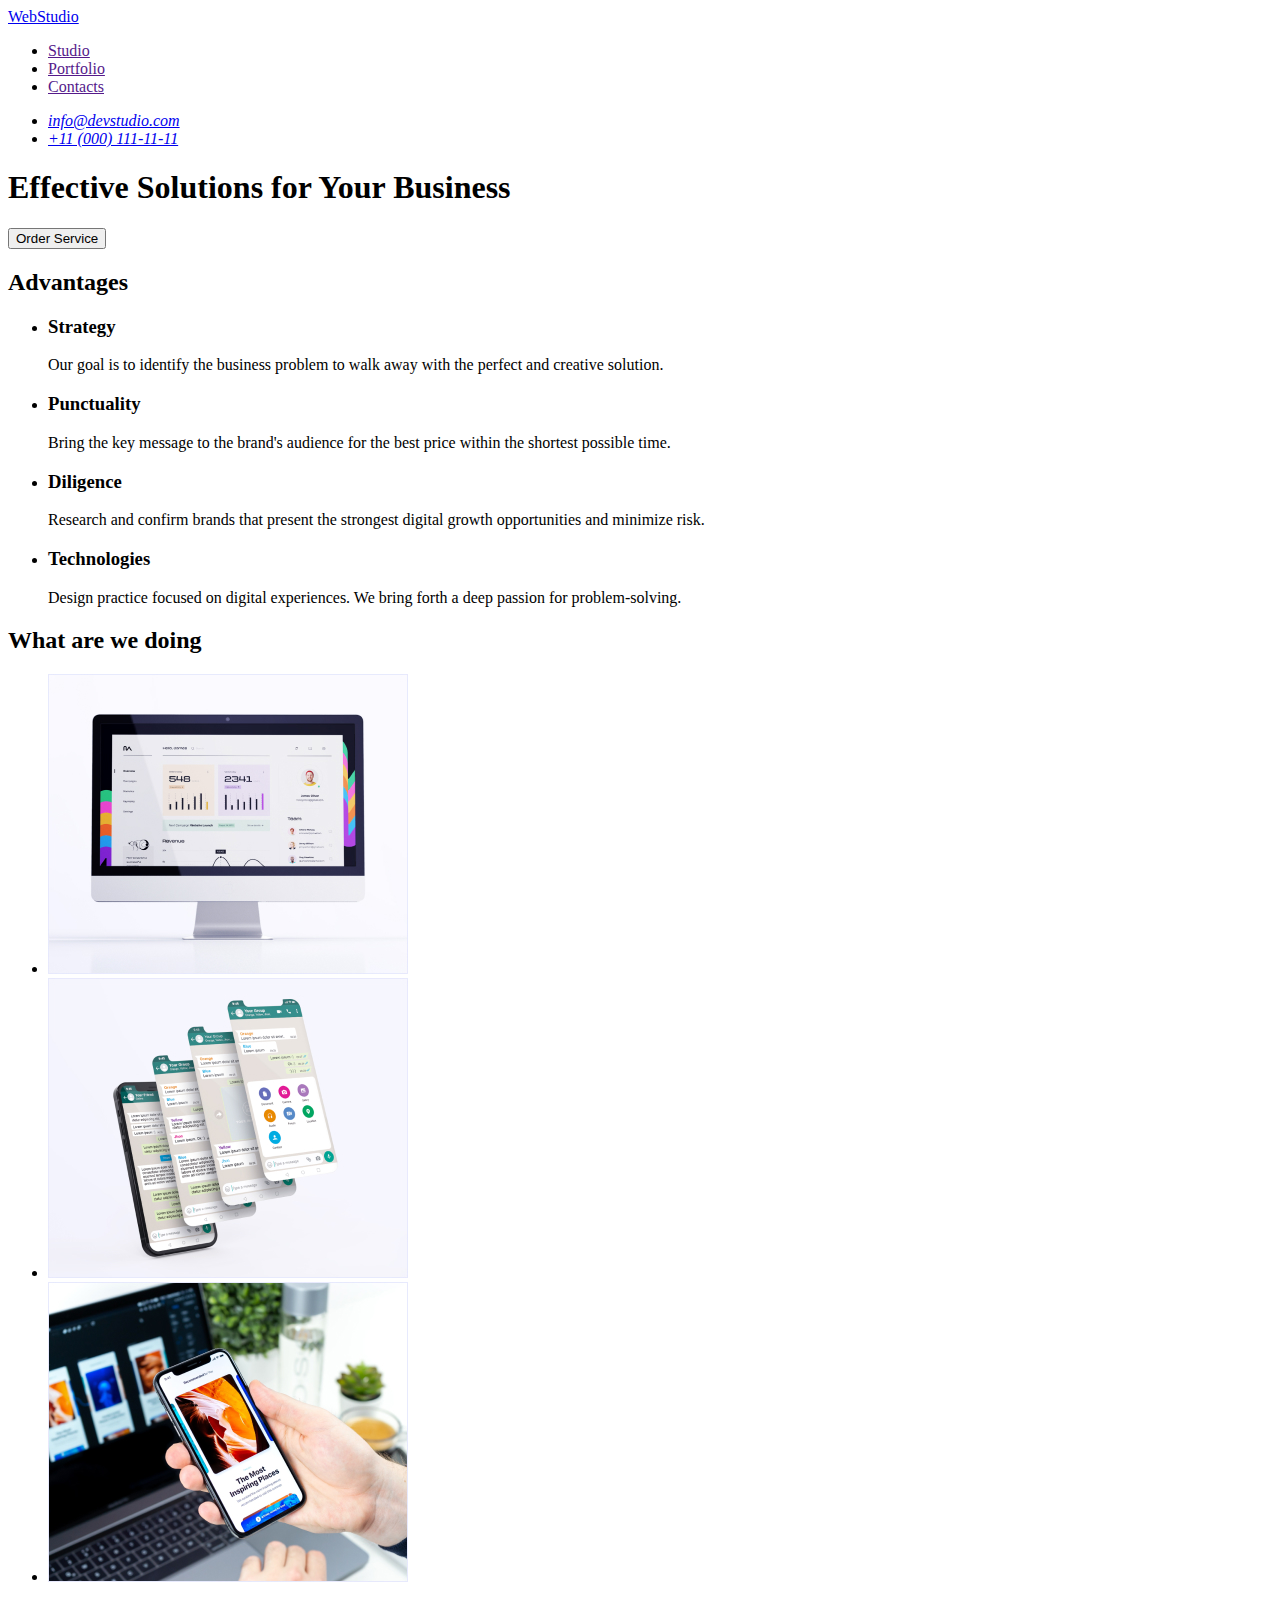
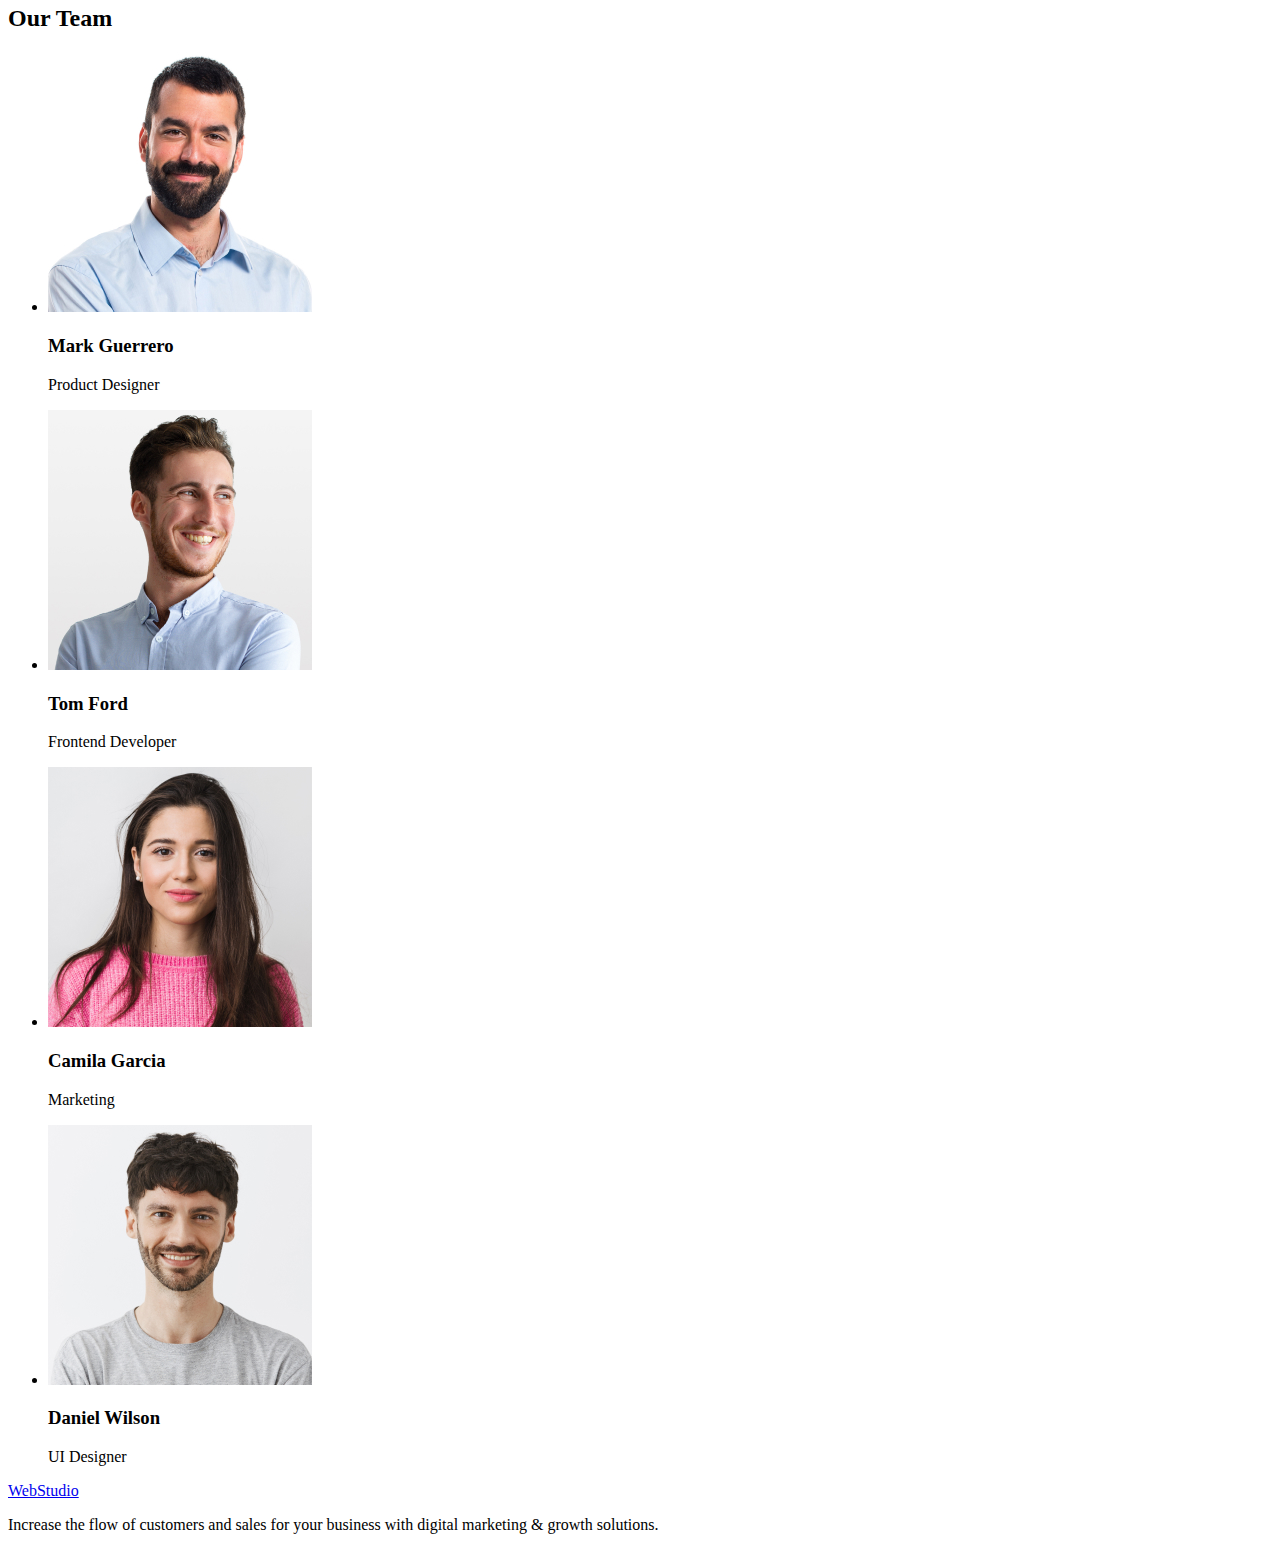
==== index.html @ 90d5c624 "Initial commit" ====
<!DOCTYPE html>
<html lang="en">

<head>
    <meta charset="UTF-8" />
    <meta name="viewport" content="width=device-width, initial-scale=1.0" />
    <title>WebStudio</title>
</head>

<body>
    <header>
        <nav>
                <a href="./index.html">WebStudio</a>
            <ul>
                <li><a href="">Studio</a></li>
                <li><a href="">Portfolio</a></li>
                <li><a href="">Contacts</a></li>
            </ul>
        </nav>
        <address>
        <ul>
            <li><a href="mailto:info@devstudio.com">
                info@devstudio.com</a></li>
            <li><a href="tel:+110001111111">+11 (000) 111-11-11</a></li>
        </ul>
    </address>
    </header>
    <main>
        <section class="hero">
            <h1>Effective Solutions for Your Business</h1>
            <button type="button">
                Order Service
            </button>
        </section>
        <section class="section-1">
            <h2>Advantages</h2>
            <ul>
                <li>
                    <h3>Strategy</h3>
                    <p>Our goal is to identify the business
                        problem to walk away with the perfect and creative solution.</p>
                </li>
                <li>
                    <h3>Punctuality</h3>
                    <p>Bring the key message to the brand's audience for the best price within the shortest possible
                        time.</p>
                </li>
                <li>
                    <h3>Diligence</h3>
                    <p>Research and confirm brands that present the strongest digital growth opportunities and minimize
                        risk.</p>
                </li>
                <li>
                    <h3>Technologies</h3>
                    <p>Design practice focused on digital experiences. We bring forth a deep passion for
                        problem-solving.</p>
                </li>
            </ul>
        </section>
        <section class="section-2">
            <h2>What are we doing</h2>
            <ul>
                <li><img src="./images/img-1.jpg" alt="pc" width="360"> </li>
                <li><img src="./images/img-2.jpg" alt="mobile" width="360"></li>
                <li><img src="./images/img-3.jpg" alt="notebook" width="360"></li>
            </ul>
        </section>
        <section class="section-3">
            <h2>Our Team</h2>
            <ul>
                <li>
                    <img src="./images/mark-guerrero.jpg" alt="mark guerrero" width="264">
                    <h3>Mark Guerrero</h3>
                    <p>Product Designer</p>
                </li>
                <li>
                    <img src="./images/tom-ford.jpg" alt="tom ford" width="264">
                    <h3>Tom Ford</h3>
                    <p>Frontend Developer</p>
                </li>
                <li>
                    <img src="./images/camila-garcia.jpg" alt="camila garcia" width="264">
                    <h3>Camila Garcia</h3>
                    <p>Marketing</p>
                </li>
                <li>
                    <img src="./images/daniel-wilson.jpg" alt="daniel wilson" width="264">
                    <h3>Daniel Wilson</h3>
                    <p>UI Designer</p>
                </li>
            </ul>
        </section>
    </main>
    <footer>

            <a href="./index.html">WebStudio</a>
        <p>Increase the flow of customers and sales for your business with digital marketing & growth solutions.</p>
    </footer>
</body>

</html>
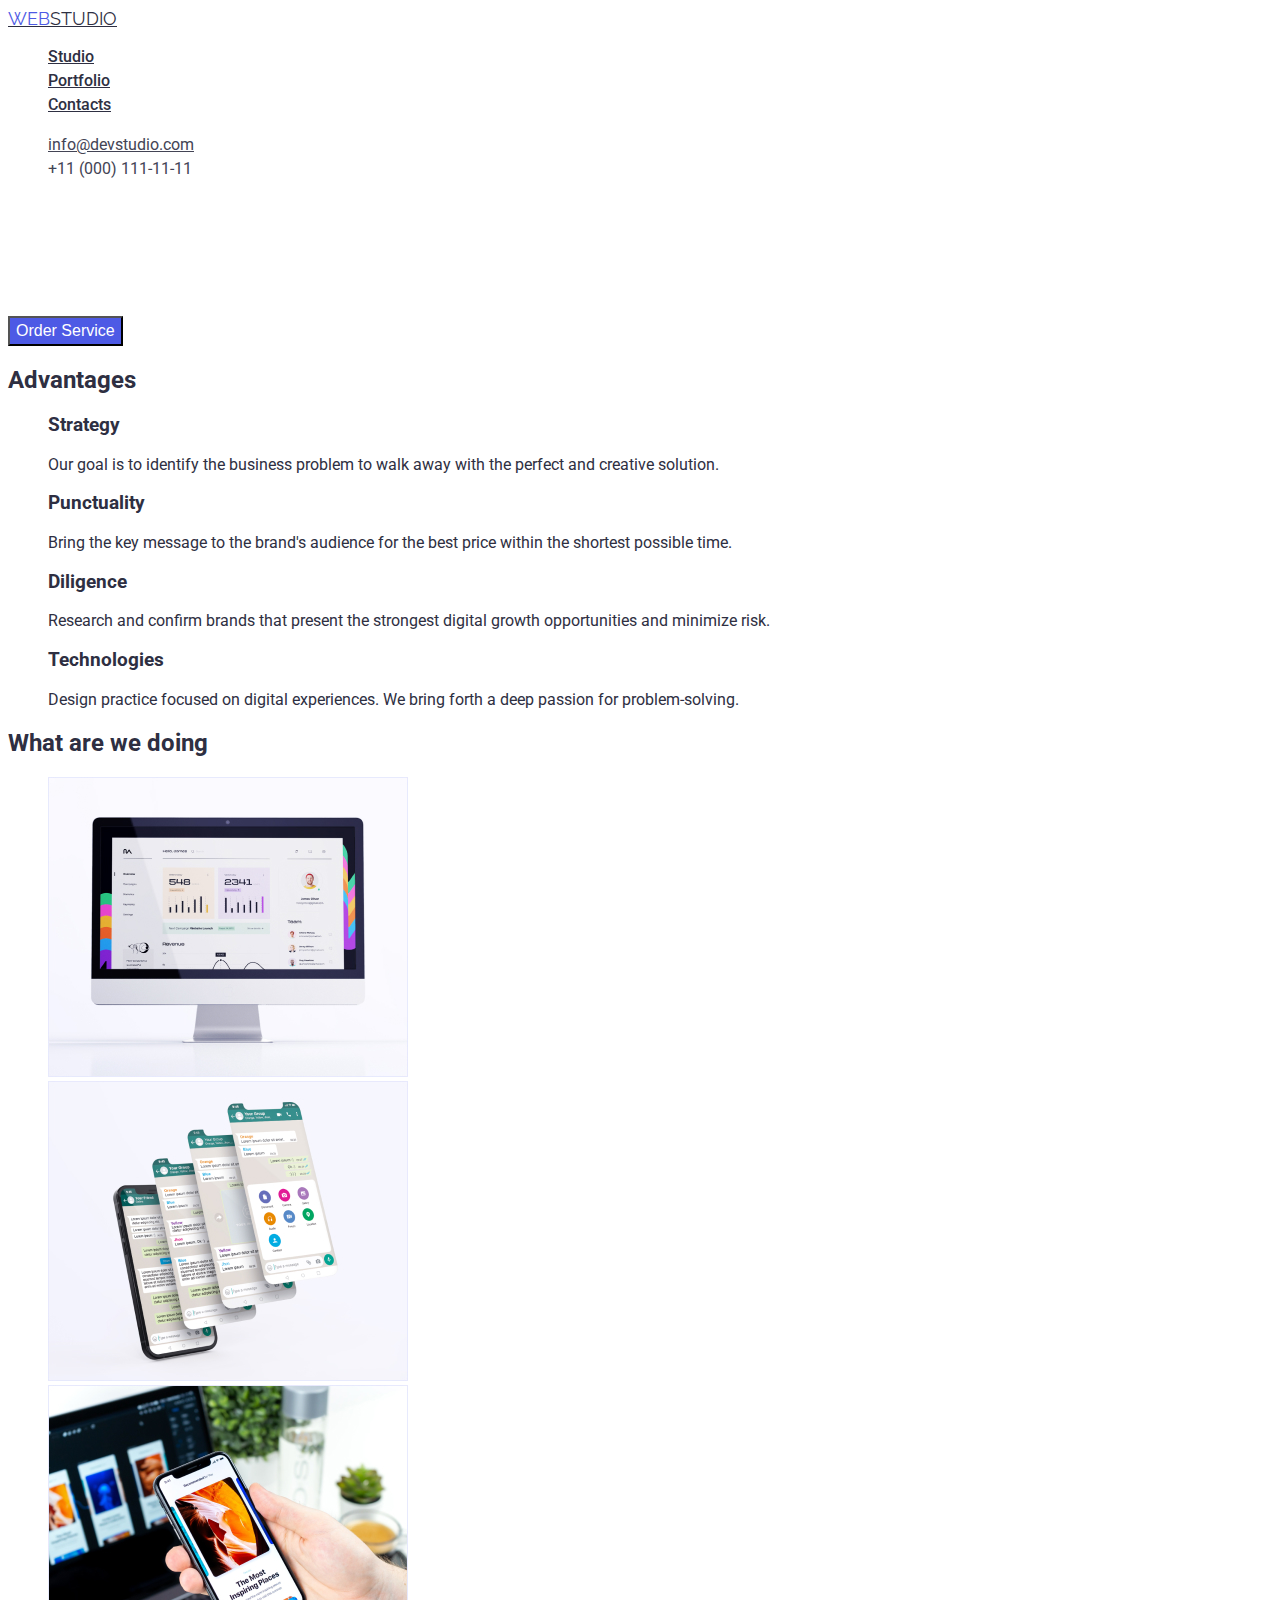
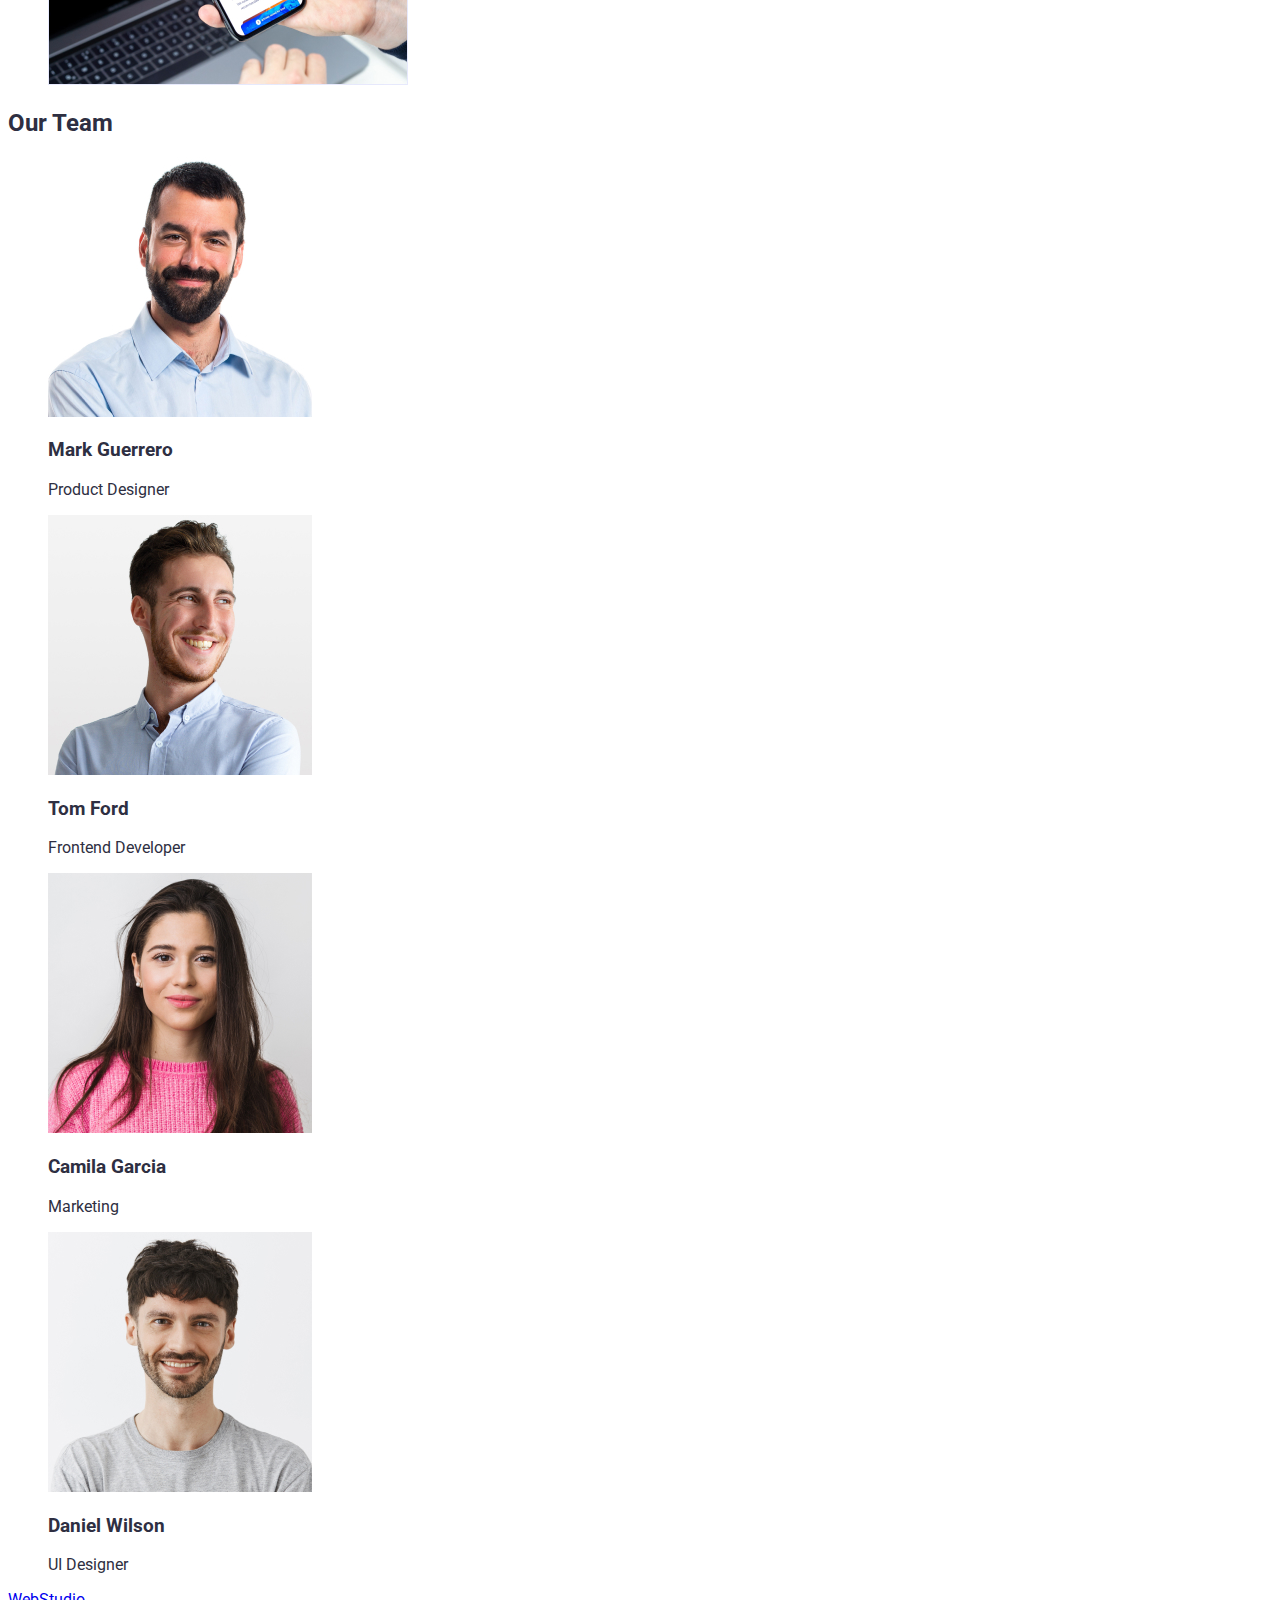
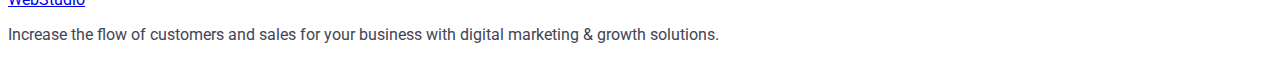
==== commit 26571b73: "update" ====
--- a/index.html
+++ b/index.html
@@ -5,69 +5,75 @@
     <meta charset="UTF-8" />
     <meta name="viewport" content="width=device-width, initial-scale=1.0" />
     <title>WebStudio</title>
+    <link href="https://fonts.googleapis.com/css2?family=Raleway:wght@800&family=Roboto:wght@400;500;700;900&display=swap"
+        rel="stylesheet">
+    <link rel="stylesheet" href="./css/styles.css">
 </head>
-
 <body>
-    <header>
+    <header class="page-header">
         <nav>
-                <a href="./index.html">WebStudio</a>
-            <ul>
-                <li><a href="">Studio</a></li>
-                <li><a href="">Portfolio</a></li>
-                <li><a href="">Contacts</a></li>
+                <a href="./index.html" class="logo"><span class="web-logo">WEB</span>STUDIO</a>
+            <ul class="site-nav list">
+                <li><a href="./index.html" class="nav-link">Studio</a></li>
+                <li><a href="./portfolio.html" class="nav-link">Portfolio</a></li>
+                <li><a href="" class="nav-link">Contacts</a></li>
             </ul>
         </nav>
         <address>
-        <ul>
-            <li><a href="mailto:info@devstudio.com">
+        <ul class="auth-nav list">
+            <li><a href="mailto:info@devstudio.com" class="nav-mail">
                 info@devstudio.com</a></li>
-            <li><a href="tel:+110001111111">+11 (000) 111-11-11</a></li>
+            <li><a href="tel:+110001111111" class="nav-tel">+11 (000) 111-11-11</a></li>
         </ul>
     </address>
     </header>
     <main>
+        <!--Hero-->
         <section class="hero">
-            <h1>Effective Solutions for Your Business</h1>
-            <button type="button">
+            <h1 class="hero-titel">Effective Solutions for Your Business</h1>
+            <button type="button" class="button primary">
                 Order Service
             </button>
         </section>
-        <section class="section-1">
-            <h2>Advantages</h2>
-            <ul>
+        <!--Advantages-->
+        <section class="section">
+            <h2 class="section-titel">Advantages</h2>
+            <ul class="advantages-list list">
                 <li>
-                    <h3>Strategy</h3>
+                    <h3 class="titel">Strategy</h3>
                     <p>Our goal is to identify the business
                         problem to walk away with the perfect and creative solution.</p>
                 </li>
                 <li>
-                    <h3>Punctuality</h3>
+                    <h3 class="titel">Punctuality</h3>
                     <p>Bring the key message to the brand's audience for the best price within the shortest possible
                         time.</p>
                 </li>
                 <li>
-                    <h3>Diligence</h3>
+                    <h3 class="titel">Diligence</h3>
                     <p>Research and confirm brands that present the strongest digital growth opportunities and minimize
                         risk.</p>
                 </li>
                 <li>
-                    <h3>Technologies</h3>
+                    <h3 class="tite">Technologies</h3>
                     <p>Design practice focused on digital experiences. We bring forth a deep passion for
                         problem-solving.</p>
                 </li>
             </ul>
         </section>
-        <section class="section-2">
-            <h2>What are we doing</h2>
-            <ul>
+        <!--Work-->
+        <section class="section">
+            <h2 class="section-titel">What are we doing</h2>
+            <ul class=" list">
                 <li><img src="./images/img-1.jpg" alt="pc" width="360"> </li>
                 <li><img src="./images/img-2.jpg" alt="mobile" width="360"></li>
                 <li><img src="./images/img-3.jpg" alt="notebook" width="360"></li>
             </ul>
         </section>
-        <section class="section-3">
-            <h2>Our Team</h2>
-            <ul>
+        <!--Team-->
+        <section class="section">
+            <h2 class="section-titel">Our Team</h2>
+            <ul class="list">
                 <li>
                     <img src="./images/mark-guerrero.jpg" alt="mark guerrero" width="264">
                     <h3>Mark Guerrero</h3>
--- a/css/styles.css
+++ b/css/styles.css
@@ -0,0 +1,125 @@
+/*цвет основного текста (абзацы) #434455  */
+/*вторичный цвет текста #2E2F42 */
+/*белый текст #E7E9FC */
+/*акцентный цвет синий #4D5AE5 */
+/*белый акцент и фон #FFFFFF */
+/*вторичный цвет фона и лого #F4F4FD */
+
+
+
+:root{
+    --primary-text-color:#434455;
+    --titel-text-color: #2E2F42;
+    --white-text-color: #E7E9FC;
+    --accent-color: #4D5AE5;
+    --white-accent-color: #FFFFFF;
+    --second-white-color:#F4F4FD;
+    --hover-blue-color: #404BBF;
+}
+body {
+    color:var(--primary-text-color);
+    background-color: var(--white-accent-color);
+    font-family: Roboto, sans-serif;
+    
+}
+.list {
+list-style: none;
+color:var(--titel-text-color);
+}
+.logo {
+    color: var(--titel-text-color);
+    font-family: Raleway, sans-serif;
+font-size: 18px;
+    line-height: 21px;
+}
+.web-logo {
+    color: var(--accent-color);
+    
+}
+/*Site nav*/
+.nav-link{
+    color: var(--titel-text-color);
+    font-weight: 500;
+    font-size: 16px;
+    line-height: 24px;
+    
+}
+.nav-link:hover, .nav-link:focus{
+    color: var(--hover-blue-color);
+}
+.nav-mail{
+    color: var(--primary-text-color);
+    font-style: normal;
+    font-weight: 400;
+        font-size: 16px;
+        line-height: 24px;
+    
+}
+.nav-mail:hover, .nav-mail:focus{
+color: var(--hover-blue-color);
+}
+.nav-tel {
+color: var(--primary-text-color);
+font-style: normal;
+text-decoration: none;
+font-weight: 400;
+    font-size: 16px;
+    line-height: 24px;
+}
+button {
+    cursor: pointer;
+}
+
+/*Hero*/
+.hero-titel {
+    color: var(--white-accent-color);
+    font-weight: 700;
+    font-size: 56px;
+    line-height: 60px;
+
+}
+/*Section*/
+.section-titel {
+    color: var(--titel-text-color);
+
+}
+
+/*Advantages*/
+.advantages-list .titel {
+color: var(--titel-text-color);
+}
+.titel {
+    
+}
+
+/*Work*/
+
+
+/*Team*/
+
+/*Button*/
+.button.primary {
+    color: var(--white-accent-color);
+    background-color: var(--accent-color);
+    font-weight: 500;
+        font-size: 16px;
+        line-height: 24px;
+}
+.button{
+    color: var(--accent-color);
+    background-color: var(--second-white-color);
+}
+.button:hover, .button:focus {
+    background-color: var(--hover-blue-color);
+}
+
+/*Portfolio*/
+.button-filter {
+    background-color: var(--white-text-color);
+    color: var(--accent-color);
+}
+.button-filter:hover, .button-filter:focus {
+    background-color: var(--hover-blue-color) ;
+    color: var(--white-accent-color);
+}
+
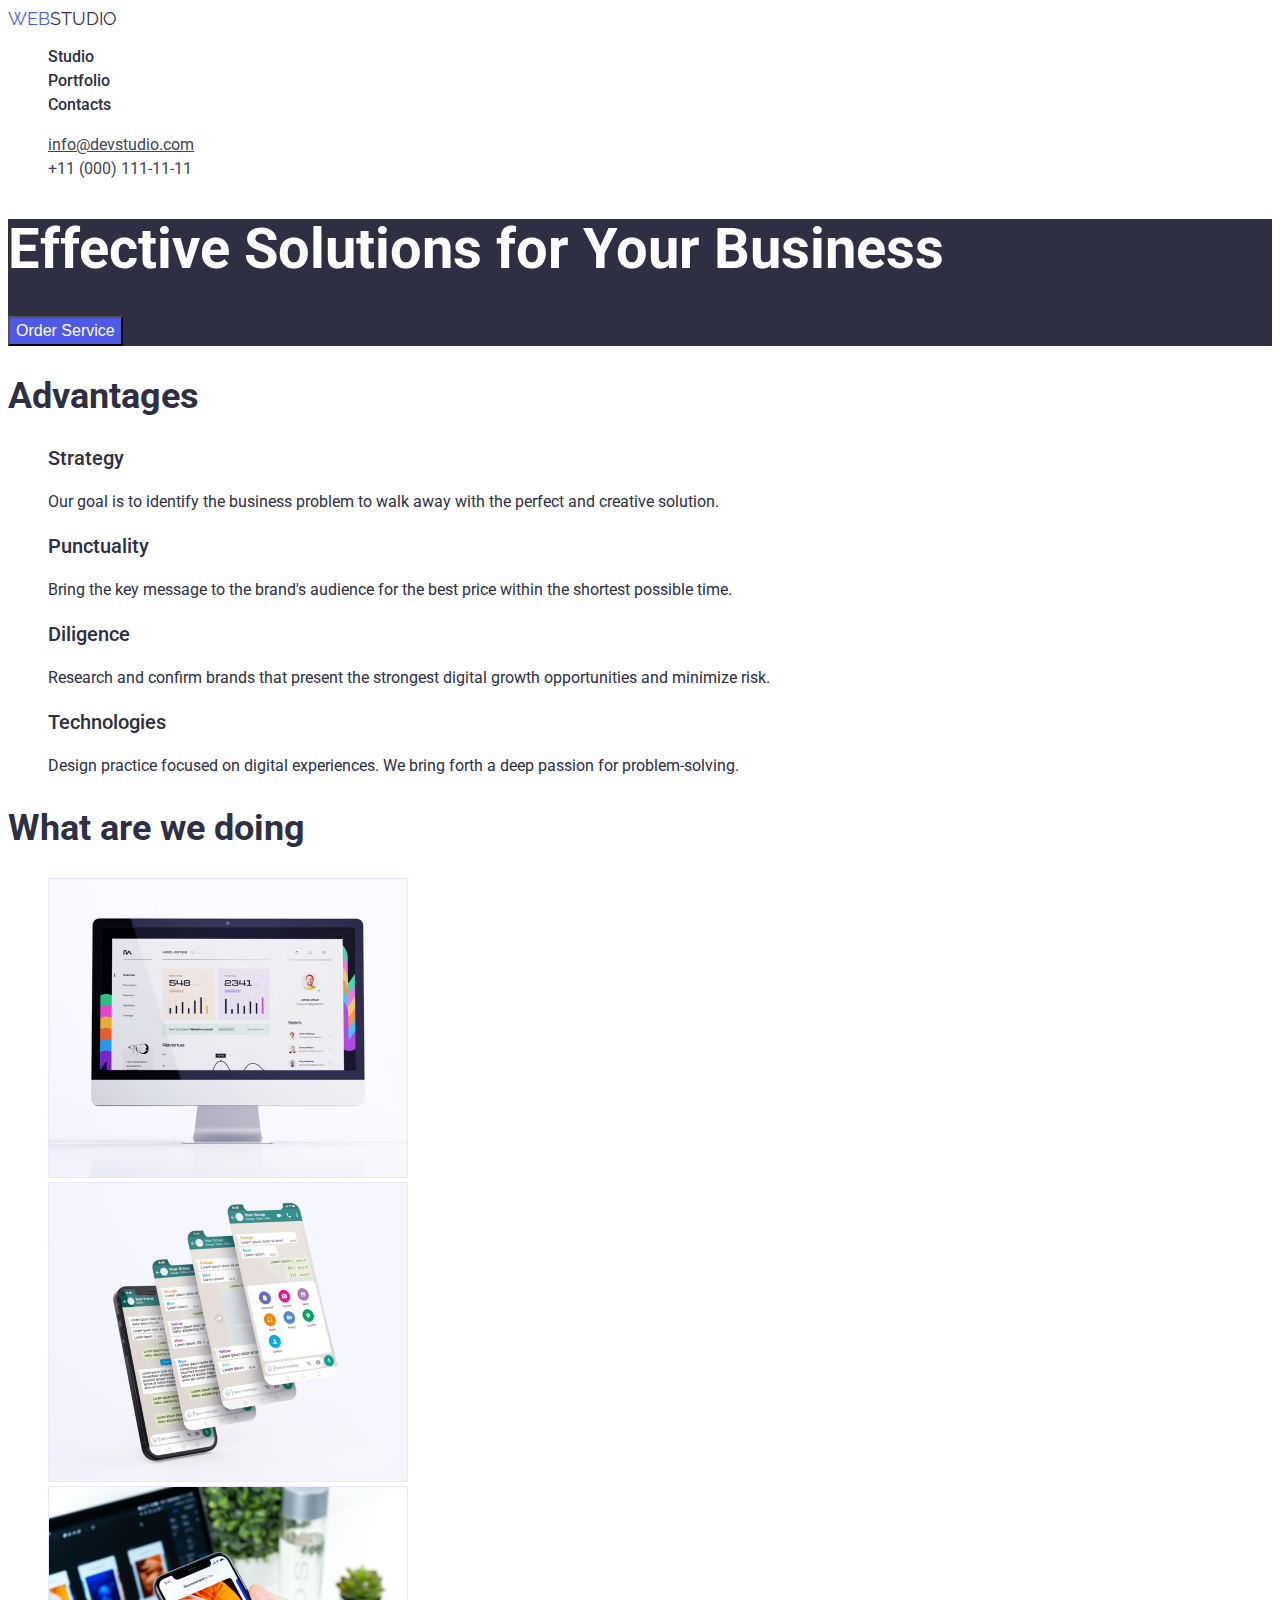
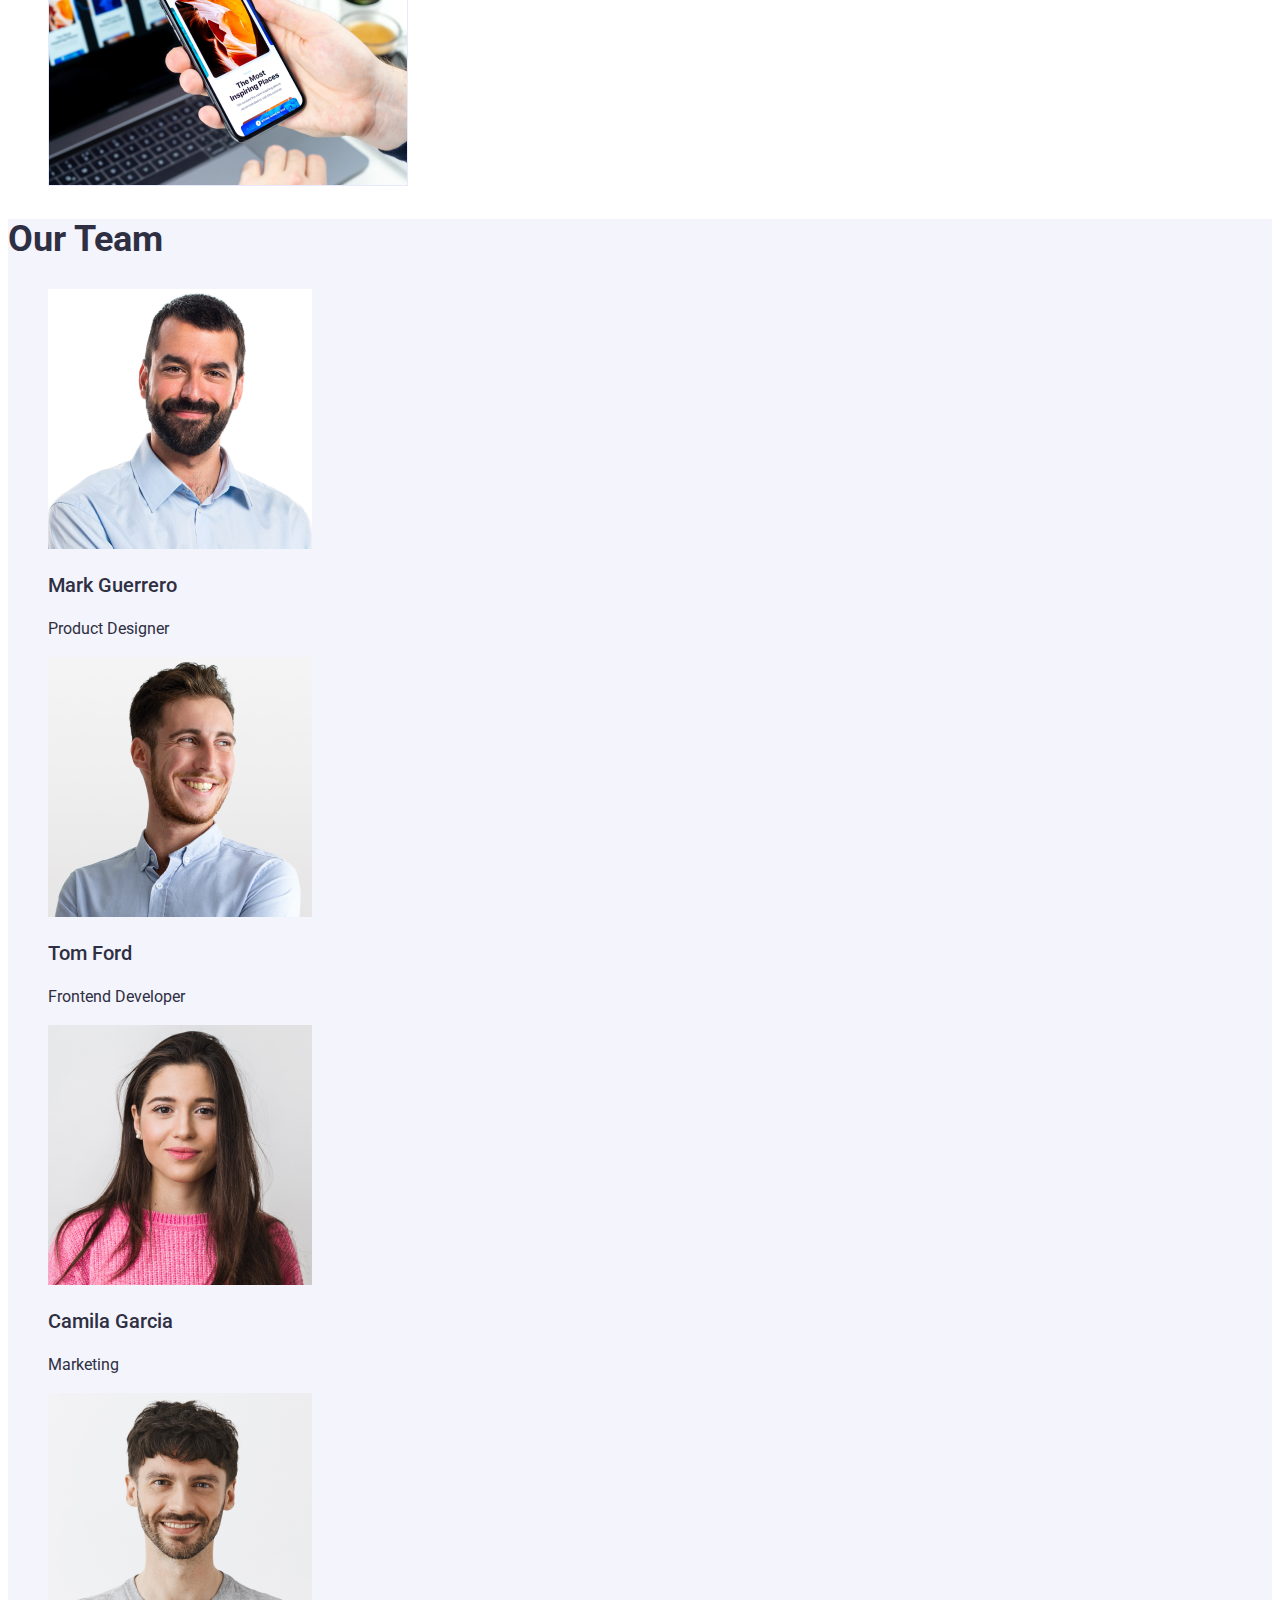
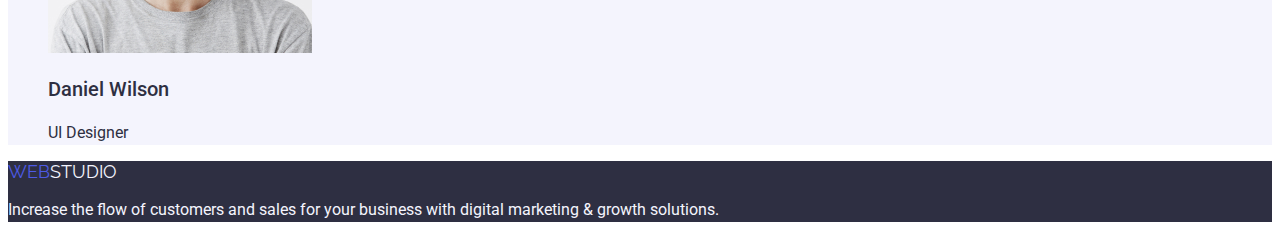
==== commit b9161455: "Update with Portfolio" ====
--- a/index.html
+++ b/index.html
@@ -41,22 +41,22 @@
             <ul class="advantages-list list">
                 <li>
                     <h3 class="titel">Strategy</h3>
-                    <p>Our goal is to identify the business
+                    <p class="text-advantages">Our goal is to identify the business
                         problem to walk away with the perfect and creative solution.</p>
                 </li>
                 <li>
                     <h3 class="titel">Punctuality</h3>
-                    <p>Bring the key message to the brand's audience for the best price within the shortest possible
+                    <p class="text-advantages">Bring the key message to the brand's audience for the best price within the shortest possible
                         time.</p>
                 </li>
                 <li>
                     <h3 class="titel">Diligence</h3>
-                    <p>Research and confirm brands that present the strongest digital growth opportunities and minimize
+                    <p class="text-advantages">Research and confirm brands that present the strongest digital growth opportunities and minimize
                         risk.</p>
                 </li>
                 <li>
-                    <h3 class="tite">Technologies</h3>
-                    <p>Design practice focused on digital experiences. We bring forth a deep passion for
+                    <h3 class="titel">Technologies</h3>
+                    <p class="text-advantages">Design practice focused on digital experiences. We bring forth a deep passion for
                         problem-solving.</p>
                 </li>
             </ul>
@@ -71,36 +71,36 @@
             </ul>
         </section>
         <!--Team-->
-        <section class="section">
+        <section class="section team">
             <h2 class="section-titel">Our Team</h2>
             <ul class="list">
                 <li>
                     <img src="./images/mark-guerrero.jpg" alt="mark guerrero" width="264">
-                    <h3>Mark Guerrero</h3>
-                    <p>Product Designer</p>
+                    <h3 class="titel-team">Mark Guerrero</h3>
+                    <p class="team-profession">Product Designer</p>
                 </li>
                 <li>
                     <img src="./images/tom-ford.jpg" alt="tom ford" width="264">
-                    <h3>Tom Ford</h3>
-                    <p>Frontend Developer</p>
+                    <h3 class="titel-team">Tom Ford</h3>
+                    <p class="team-profession">Frontend Developer</p>
                 </li>
                 <li>
                     <img src="./images/camila-garcia.jpg" alt="camila garcia" width="264">
-                    <h3>Camila Garcia</h3>
-                    <p>Marketing</p>
+                    <h3 class="titel-team">Camila Garcia</h3>
+                    <p class="team-profession">Marketing</p>
                 </li>
                 <li>
                     <img src="./images/daniel-wilson.jpg" alt="daniel wilson" width="264">
-                    <h3>Daniel Wilson</h3>
-                    <p>UI Designer</p>
+                    <h3 class="titel-team">Daniel Wilson</h3>
+                    <p class="team-profession">UI Designer</p>
                 </li>
             </ul>
         </section>
     </main>
     <footer>
 
-            <a href="./index.html">WebStudio</a>
-        <p>Increase the flow of customers and sales for your business with digital marketing & growth solutions.</p>
+            <a href="./index.html" class="logo footer"><span class="web-logo">WEB</span>STUDIO</a>
+        <p class="footer-text">Increase the flow of customers and sales for your business with digital marketing & growth solutions.</p>
     </footer>
 </body>
 
--- a/css/styles.css
+++ b/css/styles.css
@@ -25,12 +25,14 @@
 .list {
 list-style: none;
 color:var(--titel-text-color);
+
 }
 .logo {
     color: var(--titel-text-color);
     font-family: Raleway, sans-serif;
 font-size: 18px;
     line-height: 21px;
+    text-decoration: none;
 }
 .web-logo {
     color: var(--accent-color);
@@ -42,6 +44,7 @@
     font-weight: 500;
     font-size: 16px;
     line-height: 24px;
+    text-decoration: none;
     
 }
 .nav-link:hover, .nav-link:focus{
@@ -66,11 +69,22 @@
     font-size: 16px;
     line-height: 24px;
 }
-button {
-    cursor: pointer;
+
+footer {
+    background-color: var(--titel-text-color);
 }
-
+.footer{
+    color: var(--second-white-color)
+}
+.footer-text{
+    color: var(--second-white-color);
+    font-size: 16px;
+    line-height: 24px;
+}
 /*Hero*/
+.hero {
+    background-color: var(--titel-text-color);
+}
 .hero-titel {
     color: var(--white-accent-color);
     font-weight: 700;
@@ -81,6 +95,9 @@
 /*Section*/
 .section-titel {
     color: var(--titel-text-color);
+    font-weight: 700;
+        font-size: 36px;
+        line-height: 40px;
 
 }
 
@@ -89,13 +106,32 @@
 color: var(--titel-text-color);
 }
 .titel {
-    
+    font-weight: 500;
+    font-size: 20px;
+        line-height: 24px;
 }
+.text-advantages {
+    font-size: 16px;
+        line-height: 24px;
+}
+
 
 /*Work*/
 
 
 /*Team*/
+.team {
+    background-color:var(--second-white-color);
+}
+.titel-team {
+    font-weight: 500;
+    font-size: 20px;
+    line-height: 24px;
+}
+.team-profession{
+font-size: 16px;
+    line-height: 24px;
+}
 
 /*Button*/
 .button.primary {
@@ -112,14 +148,33 @@
 .button:hover, .button:focus {
     background-color: var(--hover-blue-color);
 }
+button {
+    cursor: pointer;
+}
 
 /*Portfolio*/
 .button-filter {
     background-color: var(--white-text-color);
     color: var(--accent-color);
+    font-weight: 500;
+    font-size: 16px;
+    line-height: 24px;
 }
 .button-filter:hover, .button-filter:focus {
     background-color: var(--hover-blue-color) ;
     color: var(--white-accent-color);
+
 }
 
+.portfolio-titel {
+    color: var(--titel-text-color);
+    font-weight: 500;
+    font-size: 20px;
+    line-height: 24px;
+}
+.portfolio-type {
+    color: var(--primary-text-color);
+}
+.portfolio-link {
+    text-decoration: none;
+}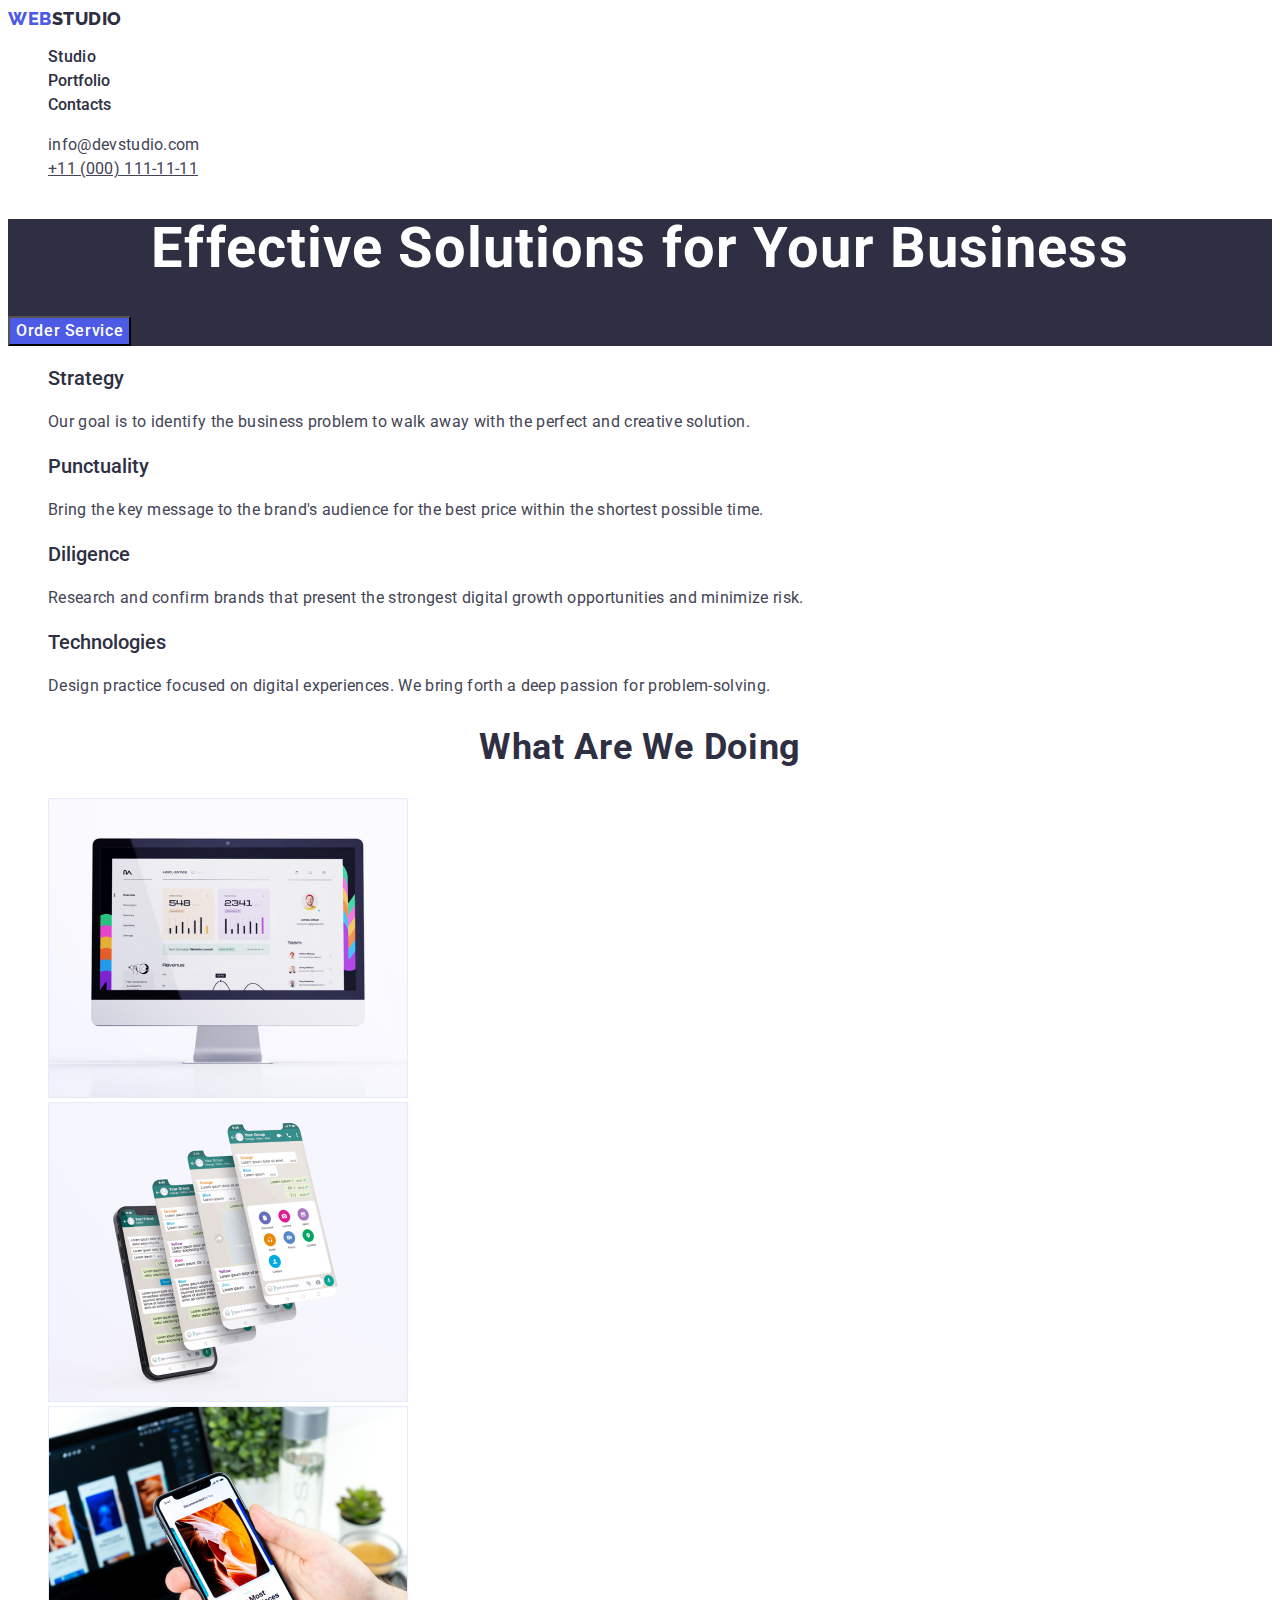
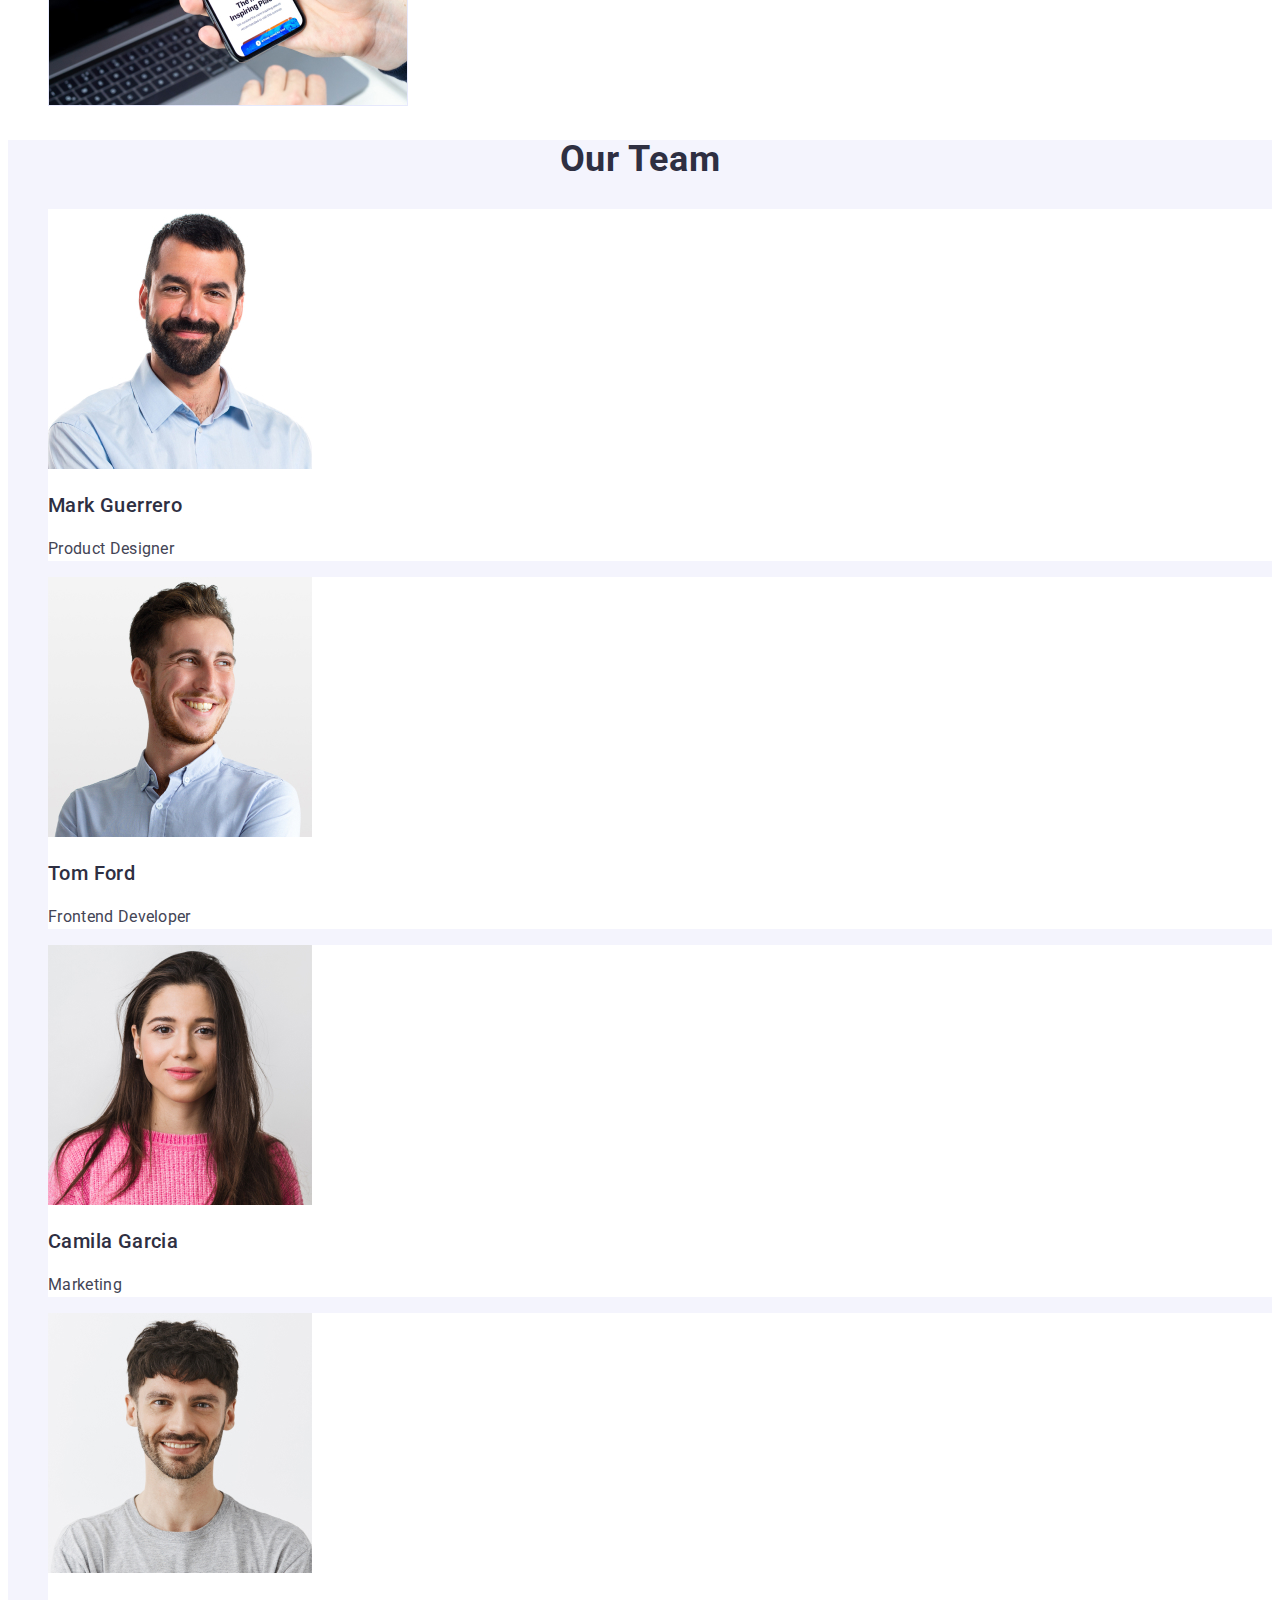
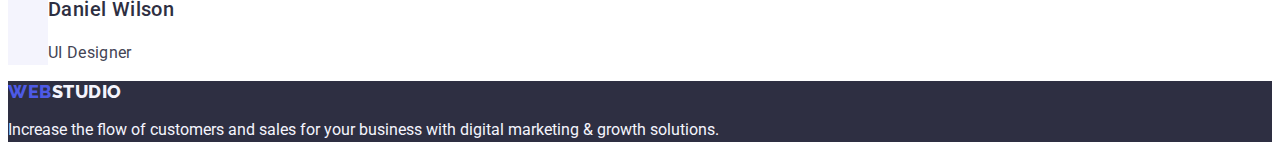
==== commit 464988d6: "Auto" ====
--- a/index.html
+++ b/index.html
@@ -12,18 +12,18 @@
 <body>
     <header class="page-header">
         <nav>
-                <a href="./index.html" class="logo"><span class="web-logo">WEB</span>STUDIO</a>
+                <a href="./index.html" class="web-logo link">WEB<span class="logo">STUDIO</span></a>
             <ul class="site-nav list">
-                <li><a href="./index.html" class="nav-link">Studio</a></li>
+                <li><a href="./index.html" class="nav-link studio link">Studio</a></li>
                 <li><a href="./portfolio.html" class="nav-link">Portfolio</a></li>
                 <li><a href="" class="nav-link">Contacts</a></li>
             </ul>
         </nav>
-        <address>
+        <address class="address">
         <ul class="auth-nav list">
-            <li><a href="mailto:info@devstudio.com" class="nav-mail">
+            <li><a href="mailto:info@devstudio.com" class="nav mail link">
                 info@devstudio.com</a></li>
-            <li><a href="tel:+110001111111" class="nav-tel">+11 (000) 111-11-11</a></li>
+            <li><a href="tel:+110001111111" class="nav">+11 (000) 111-11-11</a></li>
         </ul>
     </address>
     </header>
@@ -37,7 +37,7 @@
         </section>
         <!--Advantages-->
         <section class="section">
-            <h2 class="section-titel">Advantages</h2>
+            <h2 class="section-titel" hidden>Advantages</h2>
             <ul class="advantages-list list">
                 <li>
                     <h3 class="titel">Strategy</h3>
@@ -74,22 +74,22 @@
         <section class="section team">
             <h2 class="section-titel">Our Team</h2>
             <ul class="list">
-                <li>
+                <li class="team-li">
                     <img src="./images/mark-guerrero.jpg" alt="mark guerrero" width="264">
                     <h3 class="titel-team">Mark Guerrero</h3>
                     <p class="team-profession">Product Designer</p>
                 </li>
-                <li>
+                <li class="team-li">
                     <img src="./images/tom-ford.jpg" alt="tom ford" width="264">
                     <h3 class="titel-team">Tom Ford</h3>
                     <p class="team-profession">Frontend Developer</p>
                 </li>
-                <li>
+                <li class="team-li">
                     <img src="./images/camila-garcia.jpg" alt="camila garcia" width="264">
                     <h3 class="titel-team">Camila Garcia</h3>
                     <p class="team-profession">Marketing</p>
                 </li>
-                <li>
+                <li class="team-li">
                     <img src="./images/daniel-wilson.jpg" alt="daniel wilson" width="264">
                     <h3 class="titel-team">Daniel Wilson</h3>
                     <p class="team-profession">UI Designer</p>
@@ -99,7 +99,7 @@
     </main>
     <footer>
 
-            <a href="./index.html" class="logo footer"><span class="web-logo">WEB</span>STUDIO</a>
+            <a href="./index.html" class="web-logo link">WEB<span class="footer">STUDIO</span></a>
         <p class="footer-text">Increase the flow of customers and sales for your business with digital marketing & growth solutions.</p>
     </footer>
 </body>
--- a/css/styles.css
+++ b/css/styles.css
@@ -29,13 +29,16 @@
 }
 .logo {
     color: var(--titel-text-color);
-    font-family: Raleway, sans-serif;
-font-size: 18px;
-    line-height: 21px;
-    text-decoration: none;
 }
 .web-logo {
     color: var(--accent-color);
+        font-family: Raleway, sans-serif;
+            font-weight: 800;
+            font-size: 18px;
+            line-height: 1.17;
+            letter-spacing: 0.03em;
+            text-transform: uppercase;
+            text-decoration: none;
     
 }
 /*Site nav*/
@@ -50,25 +53,28 @@
 .nav-link:hover, .nav-link:focus{
     color: var(--hover-blue-color);
 }
-.nav-mail{
+.link {
+    text-decoration: none;
+}
+.studio {
+    letter-spacing: 0.02em;
+}
+.nav {
     color: var(--primary-text-color);
     font-style: normal;
     font-weight: 400;
         font-size: 16px;
         line-height: 24px;
-    
-}
-.nav-mail:hover, .nav-mail:focus{
+        letter-spacing: 0.02em;
+    
+}
+.address {
+    font-style: normal;
+}
+.mail:hover, .mail:focus{
 color: var(--hover-blue-color);
 }
-.nav-tel {
-color: var(--primary-text-color);
-font-style: normal;
-text-decoration: none;
-font-weight: 400;
-    font-size: 16px;
-    line-height: 24px;
-}
+
 
 footer {
     background-color: var(--titel-text-color);
@@ -90,6 +96,9 @@
     font-weight: 700;
     font-size: 56px;
     line-height: 60px;
+    line-height: 1.07;
+    text-align: center;
+    letter-spacing: 0.02em;
 
 }
 /*Section*/
@@ -97,9 +106,12 @@
     color: var(--titel-text-color);
     font-weight: 700;
         font-size: 36px;
-        line-height: 40px;
-
-}
+            line-height: 1.11;
+            text-align: center;
+            letter-spacing: 0.02em;
+            text-transform: capitalize;
+}
+
 
 /*Advantages*/
 .advantages-list .titel {
@@ -113,6 +125,8 @@
 .text-advantages {
     font-size: 16px;
         line-height: 24px;
+        letter-spacing: 0.02em;
+        color: var(--primary-text-color);
 }
 
 
@@ -126,11 +140,17 @@
 .titel-team {
     font-weight: 500;
     font-size: 20px;
-    line-height: 24px;
+    line-height: 1.2;
+    letter-spacing: 0.02em;
 }
 .team-profession{
+    color: var(--primary-text-color);
 font-size: 16px;
     line-height: 24px;
+    letter-spacing: 0.02em;
+}
+.team-li {
+background-color: var(--white-accent-color);
 }
 
 /*Button*/
@@ -140,6 +160,8 @@
     font-weight: 500;
         font-size: 16px;
         line-height: 24px;
+        font-family: "Roboto", sans-serif;
+        letter-spacing: 0.04em;
 }
 .button{
     color: var(--accent-color);
